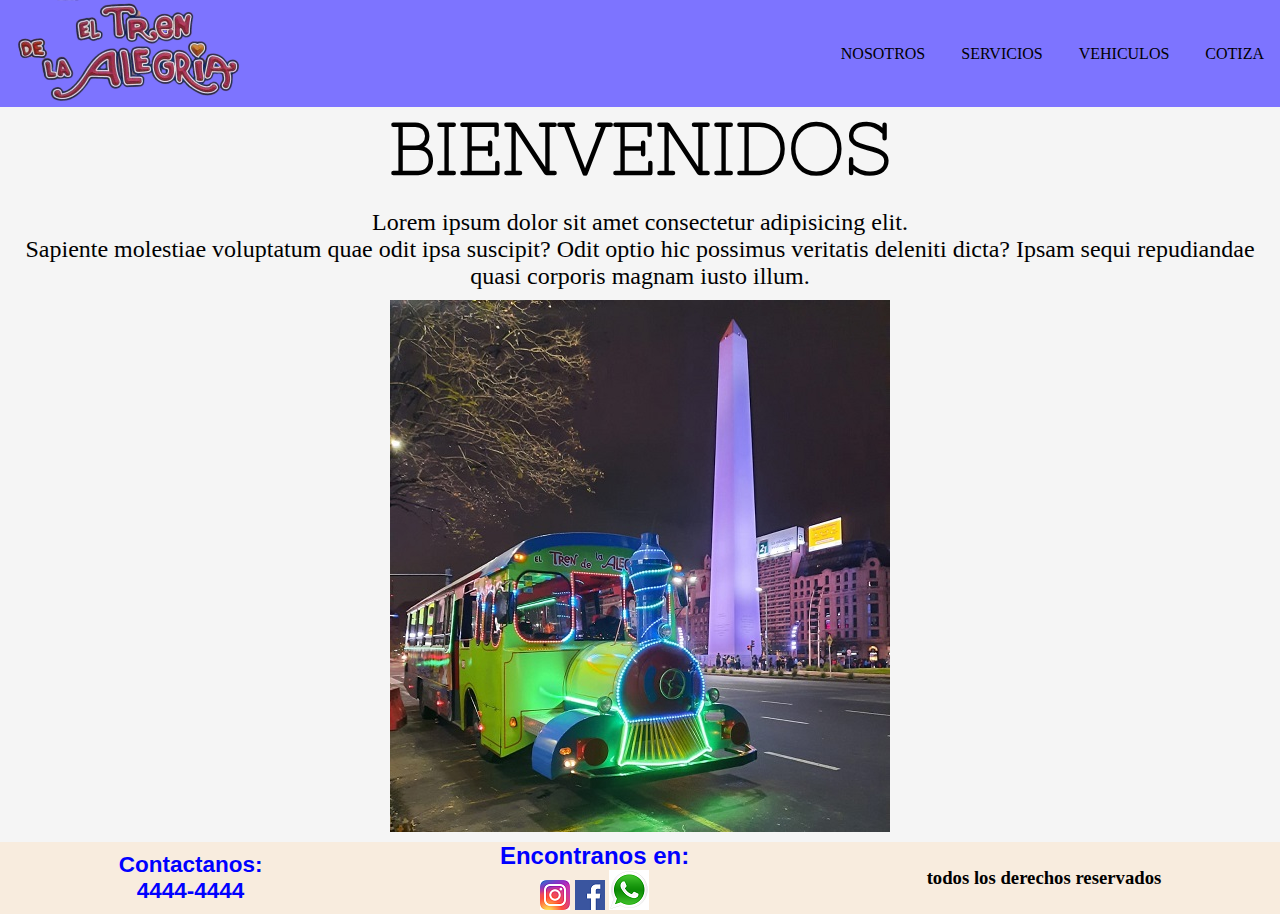
==== index.html @ bd5190e1 "agregando archivos de mi proyecto" ====
<!DOCTYPE html>
<html lang="en">
<head>
    <meta charset="UTF-8">
    <meta http-equiv="X-UA-Compatible" content="IE=edge">
    <meta name="viewport" content="width=device-width, initial-scale=1.0">
    <!-- google fonts-->
    <link rel="preconnect" href="https://fonts.googleapis.com">
    <link rel="preconnect" href="https://fonts.gstatic.com" crossorigin>
    <link href="https://fonts.googleapis.com/css2?family=Nixie+One&display=swap" rel="stylesheet">
    <!-- link css-->
    <link rel="stylesheet" href="./css/styles.css">
    <title> El Tren De La Alegria</title>
</head>

<body>

    <header class="menu">
        <!--etiqueta para imagen logo con acceso a index-->
       
        <a href="index.html"><img src="./img/Logodefinitivo.png" alt="Lodo de El Tren de la Alegria"></a>
      
        <!--  Etiqueta para menu de navegacion -->
        <div >
        <nav>
             <ul>
                 <li>
                <a href="pages/nosotros.html">NOSOTROS</a>
            </li>
            <li >
                <a href="pages/servicios.html">SERVICIOS</a></li>
            <li>
                <a href="pages/vehiculos.html">VEHICULOS</a>
            </li>
            <li>
                <a href="pages/cotiza.html">COTIZA</a>
            </li>   
            
            </ul>
        </nav>

       </div>
    </header>

    <main>
            <!--Titulo principal-->

        <h1 >BIENVENIDOS</h1>

            <!-- parrafo de bienvenida-->
        <div class="orden">
            <p > Lorem ipsum dolor sit amet consectetur adipisicing elit. <br> Sapiente molestiae voluptatum quae odit ipsa suscipit? Odit optio hic possimus veritatis deleniti dicta? Ipsam sequi repudiandae quasi corporis magnam iusto illum.</p>
        </div>
            <!--Imagen home-->
        <div class="fotobienvenidos">
            <img src="./img/main.jpeg" alt="tren de la alegria frente al obelisco">
        </div>
        

    </main>

    <footer>
        
           <div class="contacto">
             <h2 class="orientacion"> Contactanos: </h2>
            <h2 class="orientacion"> 4444-4444 </h2>
           </div>
           
        <div class="redes">
            <h2> Encontranos en: </h2>
            <!-- enlaces redes sociales-->
           <a href="https://www.instagram.com/eltrendelaalegria_oficial/" target="_blank" class="logoredes"><img src="./img/instagram-logo.png" alt="Logo instagram"></a>
           <a href="https://www.facebook.com/profile.php?id=100063465733447" target="_blank" class="logoredes"><img src="./img/logo facebook.png" alt="Logo facebook"></a>
           <a href="https://wa.me/1161379755"><img src="./img/Logowpp.png" alt=" Logo Whatsapp" class="logoredes"></a>
       
        </div>
            
        <!--derechos de autor-->
        <h3> todos los derechos reservados</h3>
    </footer>
</body>
</html>
---- css/styles.css ----
/*reset*/
*{
    margin: 0;
    padding: 0;
    box-sizing: border-box;
}

    /*estilos de header*/

header{
    background-color:rgb(125, 116, 255);
    
   
}
    /*logo*/
header img{
    width: 50%;
    
}

    /* Estilos de navegador*/

nav ul li{
    list-style: none;
    padding: 1rem;
   display: inline-flex;
   
}

nav ul li a{
    color: black;
    text-decoration: none;
    font-size: 1rem;

  }

 .menu{
    display: flex;
    flex-flow: row wrap;
    justify-content: space-between;
    align-items: center;
    

  }



    /*estilos de main*/

main{
    background-color: whitesmoke;
}

    /* titulo del home*/

 main h1{
    color:black ;
    font-family: 'Nixie One', cursive;
    font-size: 4.5rem;
    margin-bottom: 20px;
    display: flex;
    text-align: center;
    justify-content: center;
    
    }

    /*Titulos de htmls restantes*/
main .titulos{
    color: rgb(74, 250, 74);
    font-size: 3.5rem;
    text-align: center;
    font-family: 'Lucida Sans', 'Lucida Sans Regular', 'Lucida Grande', 'Lucida Sans Unicode', Geneva, Verdana, sans-serif;
    padding: 0.5rem;
    } 


    /*estilos del parrafo*/

main .orden{
    text-align: center;
    color: black;
    font-size: 1.5rem;
    display: flex;
    justify-content: center;
}
    /* posicion de la imagen de home*/

.fotobienvenidos{
    display: flex;
    justify-content: center;
    padding: 10px;
 }

    /* estilos y posicionamiento de formulario*/

 main form{
    display:list-item;
    text-align: center;
    list-style: none;
    
 }

 main form ul li{
    text-align: center;
 }

 
    /*Tamaño y posicionamiento imagenes html nosotros*/

.nosotrosvintage {
    width: 25rem;
    margin: 1rem;

}

/* estilos de subtitulo html servicios*/

 .subtitulo{
    text-align: center;
    color: rebeccapurple;
    font-size: 2rem;
 }

 /*Estilo y posicion de img y mapas html servicios*/

 .mardelplata{
        display: grid;
        grid-template-areas: 
            "map img "
        "map-dos img-dos";
        column-gap: 10px;
        justify-content: center;
     }
.trenrosa{
        width: 24rem;
        grid-area: img;
     }
     

     
 .deusvilla{
        width: 24rem;
        grid-area: img-dos;
     }
    
.cumpleanitos{
        width: 25rem;
        display: flex;
        
     }


.mapamdq{
    grid-area: map;
}

.mapavg{
    grid-area: map-dos;
}


 /*css html vehiculos aplicando grid*/

.vehiculosfotos {
    display: grid;
    grid-template-areas:
    " img img-dos img-tres"
    "img-cuatro img-cinco img-seis"
    "img-siete img-ocho img-nueve"
    "img-diez img-once img-doce";
    justify-items: center;
    justify-content: center;
    row-gap: 10px;
    column-gap: 10px;

    
}

.barco-uno {
    grid-area: img;
    width: 25rem;
    height: 20rem;
}

.barco-dos {
    grid-area: img-dos;
    width: 25rem;
    height: 20rem;
}

.barco-tres {
    grid-area: img-tres;
    width: 25rem;
    height: 20rem;
}
    
.candy-uno {
    grid-area: img-cuatro;
    width: 25rem;
    height: 20rem;
}
.candy-dos {
    grid-area: img-cinco;
    width: 25rem;
    height: 20rem;
}
.candy-tres {
    grid-area: img-seis;
    width: 25rem;
    height: 20rem;
}

.deus-uno {
    grid-area: img-siete;
    width: 25rem;
    height: 20rem;
}
.deus-dos {
    grid-area: img-ocho;
    width: 25rem;
    height: 20rem;
}

.deus-tres {
    grid-area: img-nueve;
    width: 25rem;
    height: 20rem;
}
.toto-uno {
    grid-area: img-diez;
    width: 25rem;
    height: 20rem;
}
    
.toto-dos {
    grid-area: img-once;
    width: 25rem;
    height: 20rem;
}
.toto-tres {
    grid-area: img-doce;
    width: 25rem;
    height: 20rem;
}
/*estilos del footer*/

footer {
    margin-right: 0px;
    background-color: rgb(128, 179, 238);
    background-color:rgb(248, 236, 222);
    display: flex;
    justify-content: space-around;
    align-items: center;
}
 .contacto{
    text-align: center;
    font-family: 'Lucida Sans', 'Lucida Sans Regular', 'Lucida Grande', 'Lucida Sans Unicode', Geneva, Verdana, sans-serif;
    font-size: 15px;
    color: blue;
    
    
 }
 .redes{
    text-align: center;
    color: blue;
    font-family: 'Lucida Sans', 'Lucida Sans Regular', 'Lucida Grande', 'Lucida Sans Unicode', Geneva, Verdana, sans-serif;
    align-items: center;

 }
 
 footer h3{
    color: black;
 }
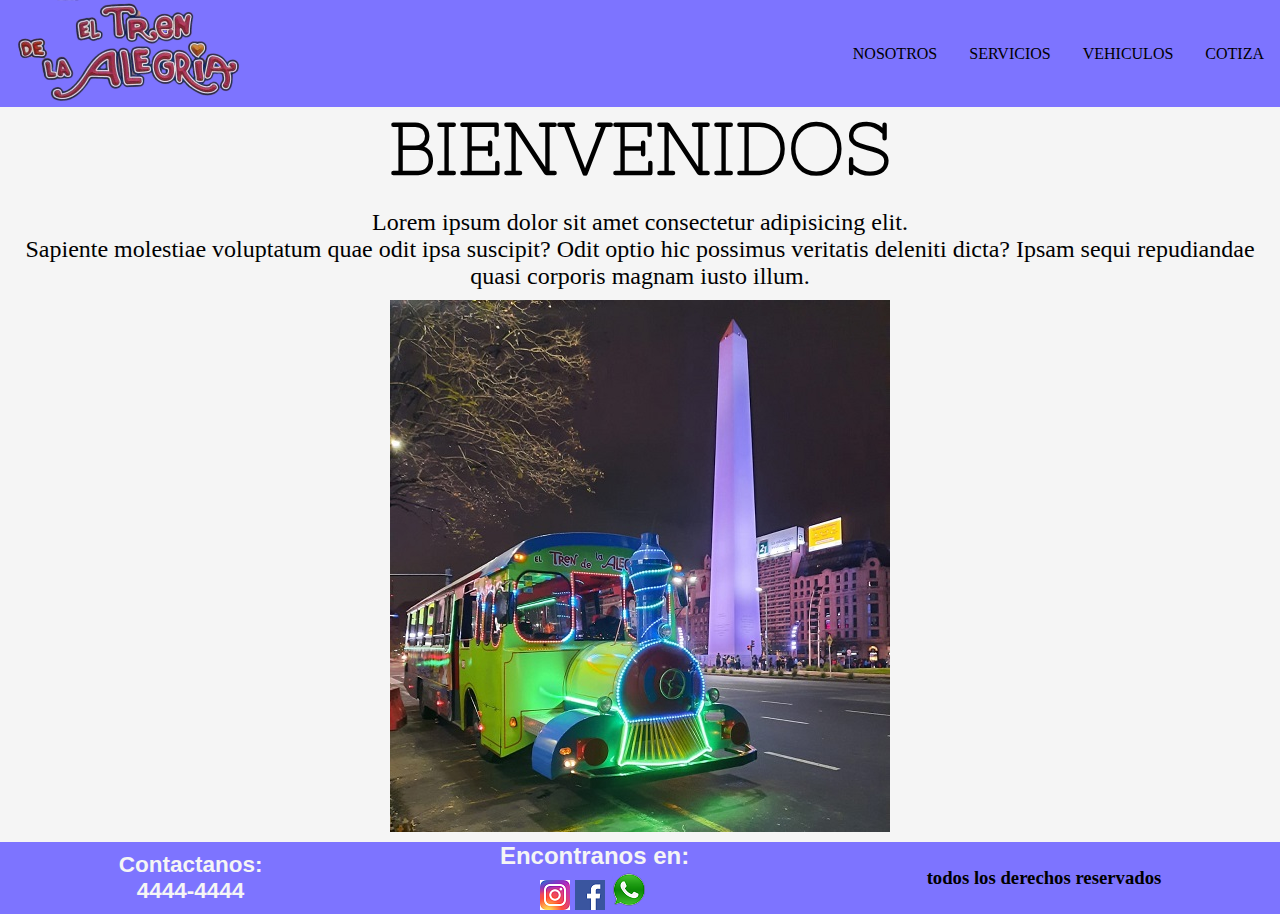
==== commit 5f3020eb: "subiendo archivos" ====
--- a/index.html
+++ b/index.html
@@ -71,7 +71,7 @@
             <!-- enlaces redes sociales-->
            <a href="https://www.instagram.com/eltrendelaalegria_oficial/" target="_blank" class="logoredes"><img src="./img/instagram-logo.png" alt="Logo instagram"></a>
            <a href="https://www.facebook.com/profile.php?id=100063465733447" target="_blank" class="logoredes"><img src="./img/logo facebook.png" alt="Logo facebook"></a>
-           <a href="https://wa.me/1161379755"><img src="./img/Logowpp.png" alt=" Logo Whatsapp" class="logoredes"></a>
+           <a href="https://wa.me/1161379755"><img src="./img/logowppp.png" alt=" Logo Whatsapp" class="logoredes"></a>
        
         </div>
             
--- a/css/styles.css
+++ b/css/styles.css
@@ -19,6 +19,11 @@
 }
 
     /* Estilos de navegador*/
+nav ul{
+    display: inline-flex;
+    flex-direction: row;
+    flex-wrap: nowrap;  
+}
 
 nav ul li{
     list-style: none;
@@ -27,6 +32,10 @@
    
 }
 
+ header nav ul li:hover{
+    transform: scale(0.9);
+}
+
 nav ul li a{
     color: black;
     text-decoration: none;
@@ -36,7 +45,8 @@
 
  .menu{
     display: flex;
-    flex-flow: row wrap;
+    flex-direction: row;
+    flex-wrap: nowrap;  ;
     justify-content: space-between;
     align-items: center;
     
@@ -59,6 +69,8 @@
     font-size: 4.5rem;
     margin-bottom: 20px;
     display: flex;
+    flex-direction: row;
+    flex-wrap: nowrap;  
     text-align: center;
     justify-content: center;
     
@@ -82,6 +94,8 @@
     font-size: 1.5rem;
     display: flex;
     justify-content: center;
+    flex-direction: row;
+   flex-wrap: nowrap;  
 }
     /* posicion de la imagen de home*/
 
@@ -89,6 +103,12 @@
     display: flex;
     justify-content: center;
     padding: 10px;
+    flex-direction: row;
+   flex-wrap: nowrap;  
+ }
+ 
+ .fotobienvenidos:hover{
+    filter: drop-shadow(2px 2px 2px);
  }
 
     /* estilos y posicionamiento de formulario*/
@@ -109,7 +129,12 @@
 
 .nosotrosvintage {
     width: 25rem;
+    height: 25rem;
     margin: 1rem;
+    display: inline-flex;
+    flex-direction: row;
+    flex-wrap: nowrap;  
+    justify-items: center;
 
 }
 
@@ -119,9 +144,14 @@
     text-align: center;
     color: rebeccapurple;
     font-size: 2rem;
+    display: flex;
+    flex-direction: row;
+    flex-wrap: nowrap;  
+    justify-content: center;
  }
 
  /*Estilo y posicion de img y mapas html servicios*/
+
 
  .mardelplata{
         display: grid;
@@ -145,7 +175,6 @@
     
 .cumpleanitos{
         width: 25rem;
-        display: flex;
         
      }
 
@@ -246,9 +275,10 @@
 
 footer {
     margin-right: 0px;
-    background-color: rgb(128, 179, 238);
-    background-color:rgb(248, 236, 222);
-    display: flex;
+    background-color: rgb(125, 116, 255);
+    display: flex;
+    flex-direction: row;
+    flex-wrap: nowrap;  
     justify-content: space-around;
     align-items: center;
 }
@@ -256,13 +286,12 @@
     text-align: center;
     font-family: 'Lucida Sans', 'Lucida Sans Regular', 'Lucida Grande', 'Lucida Sans Unicode', Geneva, Verdana, sans-serif;
     font-size: 15px;
-    color: blue;
-    
+    color: whitesmoke;
     
  }
  .redes{
     text-align: center;
-    color: blue;
+    color: whitesmoke;
     font-family: 'Lucida Sans', 'Lucida Sans Regular', 'Lucida Grande', 'Lucida Sans Unicode', Geneva, Verdana, sans-serif;
     align-items: center;
 
@@ -271,3 +300,7 @@
  footer h3{
     color: black;
  }
+
+ @media screen and (min-width:0) and (max-width:660 ) {
+    
+ }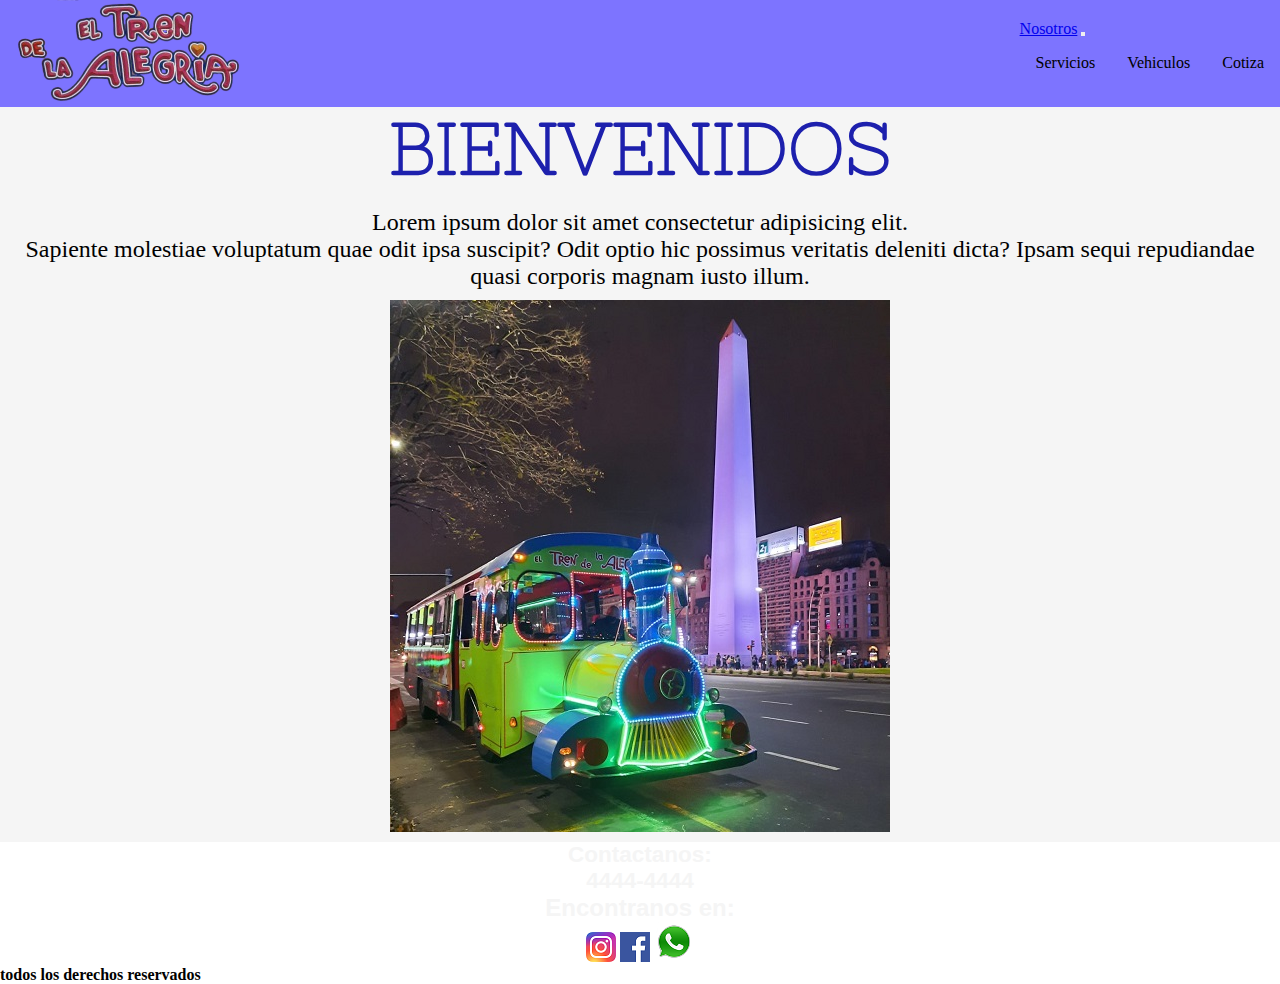
==== commit 3fd5dbed: "media bt" ====
--- a/index.html
+++ b/index.html
@@ -4,6 +4,8 @@
     <meta charset="UTF-8">
     <meta http-equiv="X-UA-Compatible" content="IE=edge">
     <meta name="viewport" content="width=device-width, initial-scale=1.0">
+     <!-- CSS BT -->
+     <link href="https://cdn.jsdelivr.net/npm/bootstrap@5.2.2/dist/css/bootstrap.min.css" rel="stylesheet" integrity="sha384-Zenh87qX5JnK2Jl0vWa8Ck2rdkQ2Bzep5IDxbcnCeuOxjzrPF/et3URy9Bv1WTRi" crossorigin="anonymous">
     <!-- google fonts-->
     <link rel="preconnect" href="https://fonts.googleapis.com">
     <link rel="preconnect" href="https://fonts.gstatic.com" crossorigin>
@@ -21,25 +23,27 @@
         <a href="index.html"><img src="./img/Logodefinitivo.png" alt="Lodo de El Tren de la Alegria"></a>
       
         <!--  Etiqueta para menu de navegacion -->
-        <div >
-        <nav>
-             <ul>
-                 <li>
-                <a href="pages/nosotros.html">NOSOTROS</a>
-            </li>
-            <li >
-                <a href="pages/servicios.html">SERVICIOS</a></li>
-            <li>
-                <a href="pages/vehiculos.html">VEHICULOS</a>
-            </li>
-            <li>
-                <a href="pages/cotiza.html">COTIZA</a>
-            </li>   
-            
-            </ul>
-        </nav>
-
-       </div>
+        <nav class="navbar navbar-expand-lg color-menu">
+            <div class="container-fluid">
+              <a class="nav-link active" aria-current="page" href="./pages/nosotros.html">Nosotros</a>
+              <button class="navbar-toggler" type="button" data-bs-toggle="collapse" data-bs-target="#navbarNav" aria-controls="navbarNav" aria-expanded="false" aria-label="Toggle navigation">
+                <span class="navbar-toggler-icon"></span>
+              </button>
+              <div class="collapse navbar-collapse" id="navbarNav">
+                <ul class="navbar-nav">
+                  <li class="nav-item">
+                    <a class="nav-link active" aria-current="page" href="./pages/servicios.html">Servicios</a>
+                  </li>
+                  <li class="nav-item">
+                    <a class="nav-link" href="./pages/vehiculos.html">Vehiculos</a>
+                  </li>
+                  <li class="nav-item">
+                    <a class="nav-link" href="/pages/cotiza.html">Cotiza</a>
+                  </li>
+                </ul>
+              </div>
+            </div>
+          </nav>
     </header>
 
     <main>
--- a/css/styles.css
+++ b/css/styles.css
@@ -19,6 +19,10 @@
 }
 
     /* Estilos de navegador*/
+
+.color-menu{
+    background-color:rgb(125, 116, 255) ;
+}
 nav ul{
     display: inline-flex;
     flex-direction: row;
@@ -64,7 +68,7 @@
     /* titulo del home*/
 
  main h1{
-    color:black ;
+    color:rgb(29, 32, 173) ;
     font-family: 'Nixie One', cursive;
     font-size: 4.5rem;
     margin-bottom: 20px;
@@ -78,7 +82,7 @@
 
     /*Titulos de htmls restantes*/
 main .titulos{
-    color: rgb(74, 250, 74);
+    color: rgb(29, 32, 173);
     font-size: 3.5rem;
     text-align: center;
     font-family: 'Lucida Sans', 'Lucida Sans Regular', 'Lucida Grande', 'Lucida Sans Unicode', Geneva, Verdana, sans-serif;
@@ -154,7 +158,7 @@
 
 
  .mardelplata{
-        display: grid;
+        display: grid nowrap;
         grid-template-areas: 
             "map img "
         "map-dos img-dos";
@@ -191,16 +195,15 @@
  /*css html vehiculos aplicando grid*/
 
 .vehiculosfotos {
-    display: grid;
+    display: grid nowrap;
     grid-template-areas:
     " img img-dos img-tres"
     "img-cuatro img-cinco img-seis"
     "img-siete img-ocho img-nueve"
     "img-diez img-once img-doce";
-    justify-items: center;
-    justify-content: center;
-    row-gap: 10px;
-    column-gap: 10px;
+    row-gap: 1rem;
+    column-gap: 1rem;
+    margin-left: 2rem;
 
     
 }
@@ -271,9 +274,12 @@
     width: 25rem;
     height: 20rem;
 }
+
+
 /*estilos del footer*/
 
-footer {
+
+.mantenercss {
     margin-right: 0px;
     background-color: rgb(125, 116, 255);
     display: flex;
@@ -299,8 +305,18 @@
  
  footer h3{
     color: black;
+    font-size: 1rem;
  }
 
  @media screen and (min-width:0) and (max-width:660 ) {
-    
+
+    .subtitulo{
+        font-size: 10xp;
+    }
+
+    
+
+    footer h3{
+        font-size: 1rem;
+    }
  }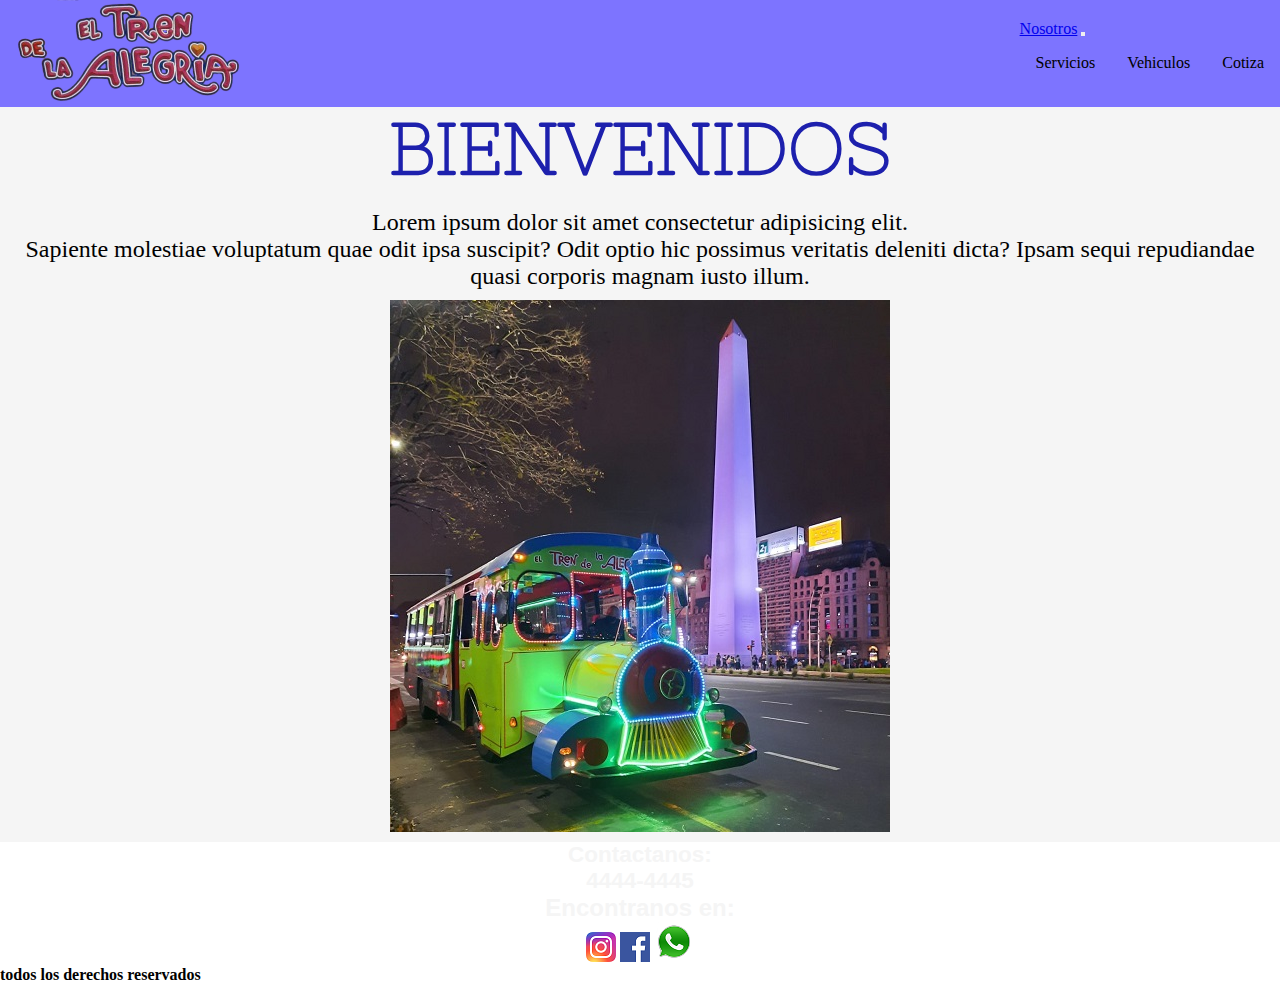
==== commit 53e658f4: "bt media" ====
--- a/index.html
+++ b/index.html
@@ -67,7 +67,7 @@
         
            <div class="contacto">
              <h2 class="orientacion"> Contactanos: </h2>
-            <h2 class="orientacion"> 4444-4444 </h2>
+            <h2 class="orientacion"> 4444-4445 </h2>
            </div>
            
         <div class="redes">
